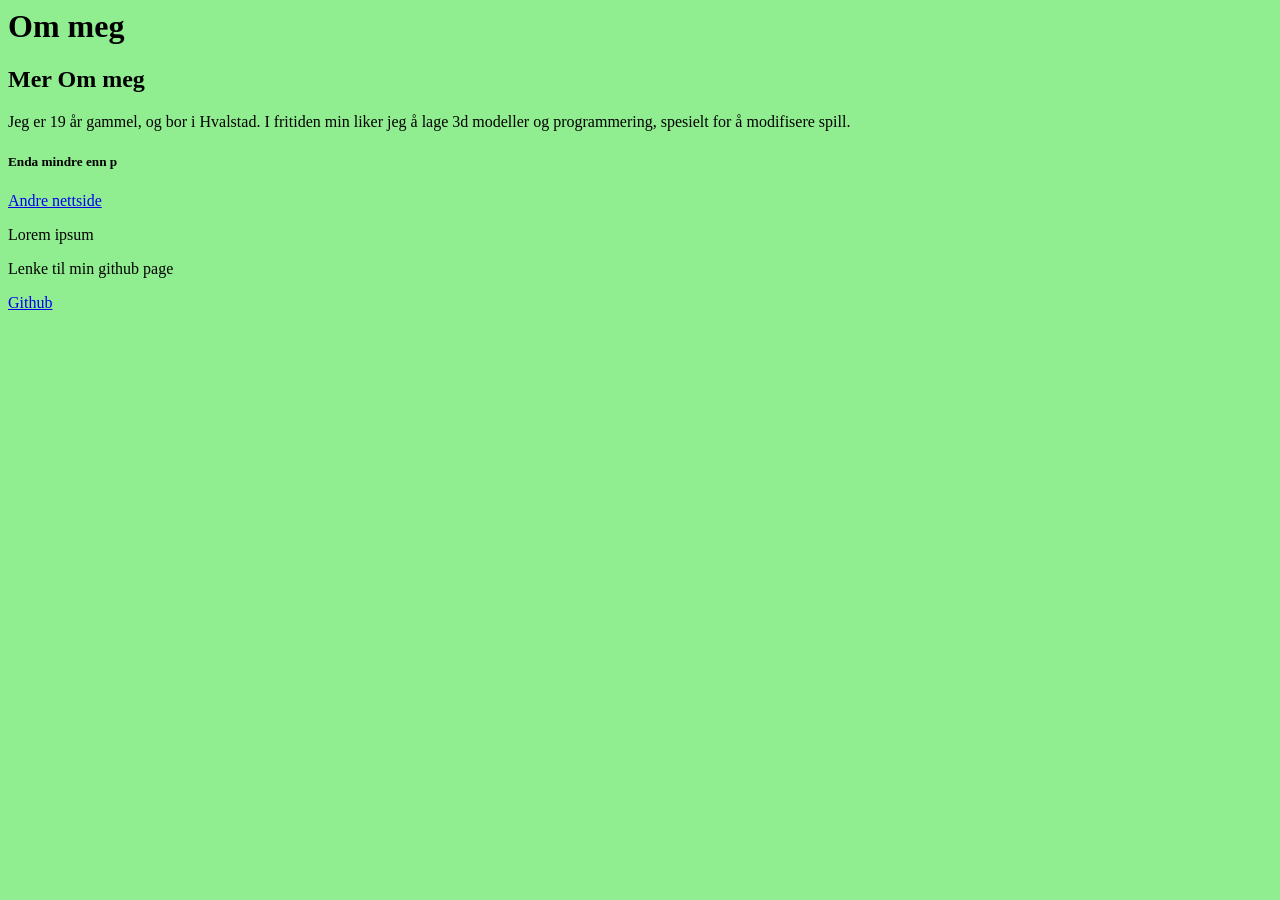
==== index.html @ 06962be5 "anchor tag" ====
<html lang="nb">
  <head>
    <meta charset="UTF-8" />
    <meta name="viewport" content="width=device-width, initial-scale=1.0" />
    <title>Om Sebastian Qvam</title>
  </head>

  <body bgcolor="lightgreen">
    <h1>Om meg</h1>
    <h2>Mer Om meg</h2>
    <p>
      Jeg er 19 år gammel, og bor i Hvalstad. I fritiden min liker jeg å lage 3d
      modeller og programmering, spesielt for å modifisere spill.
    </p>
    <h5>Enda mindre enn p</h5>
    <a href="./Html/about.html">Andre nettside</a>
    <p>
      Lorem ipsum 
    </p>

    <p>Lenke til min github page</p>
    <a href="https://github.com/Sebastianvti">Github</a>
    
  </body>
</html>
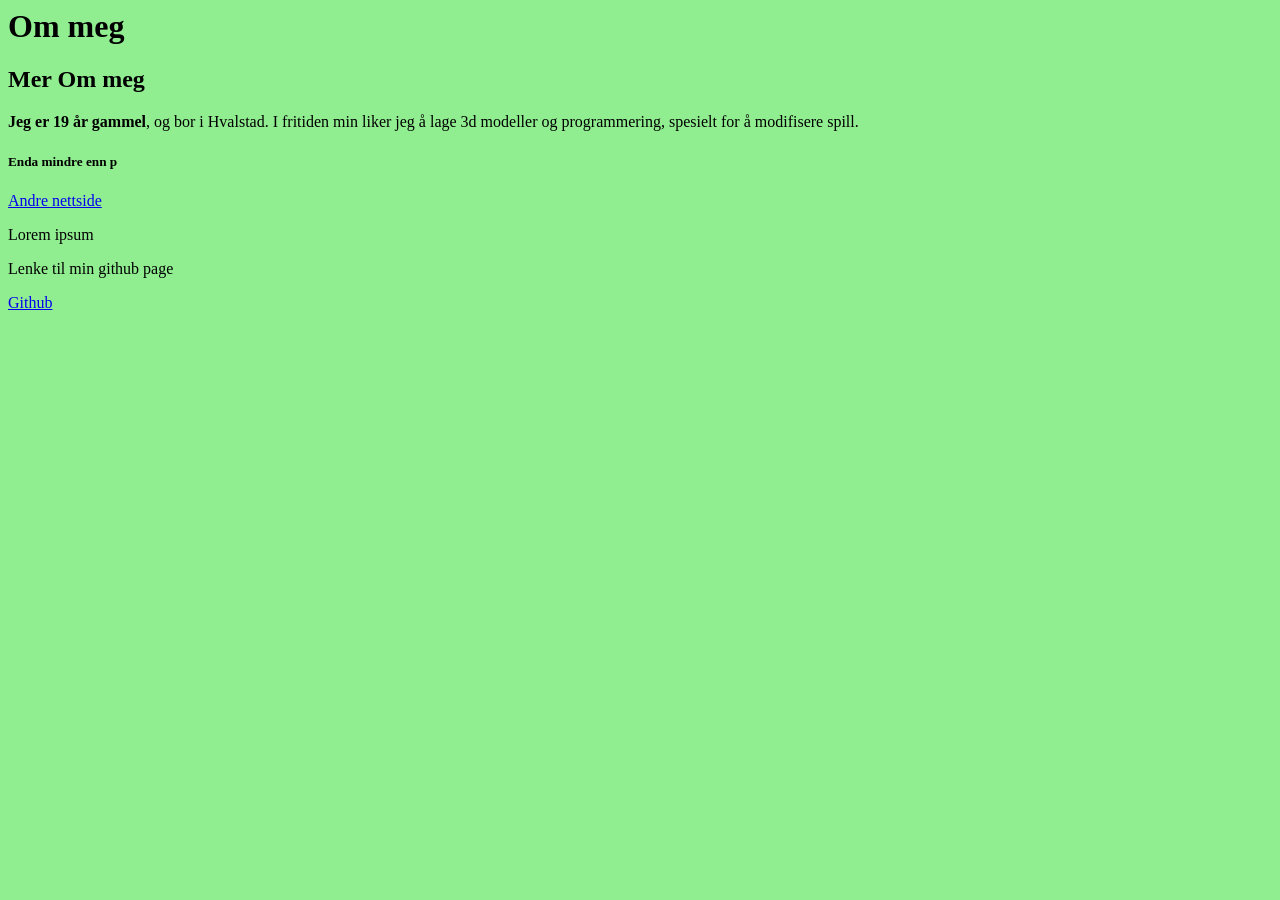
==== commit 562b20c3: "html tutorial finish" ====
--- a/index.html
+++ b/index.html
@@ -9,7 +9,7 @@
     <h1>Om meg</h1>
     <h2>Mer Om meg</h2>
     <p>
-      Jeg er 19 år gammel, og bor i Hvalstad. I fritiden min liker jeg å lage 3d
+      <b>Jeg er 19 år gammel</b>, og bor i Hvalstad. I fritiden min liker jeg å lage 3d
       modeller og programmering, spesielt for å modifisere spill.
     </p>
     <h5>Enda mindre enn p</h5>
@@ -19,7 +19,7 @@
     </p>
 
     <p>Lenke til min github page</p>
-    <a href="https://github.com/Sebastianvti">Github</a>
+    <a href="https://github.com/Sebastianvti" target ="_blank">Github</a>
     
   </body>
 </html>
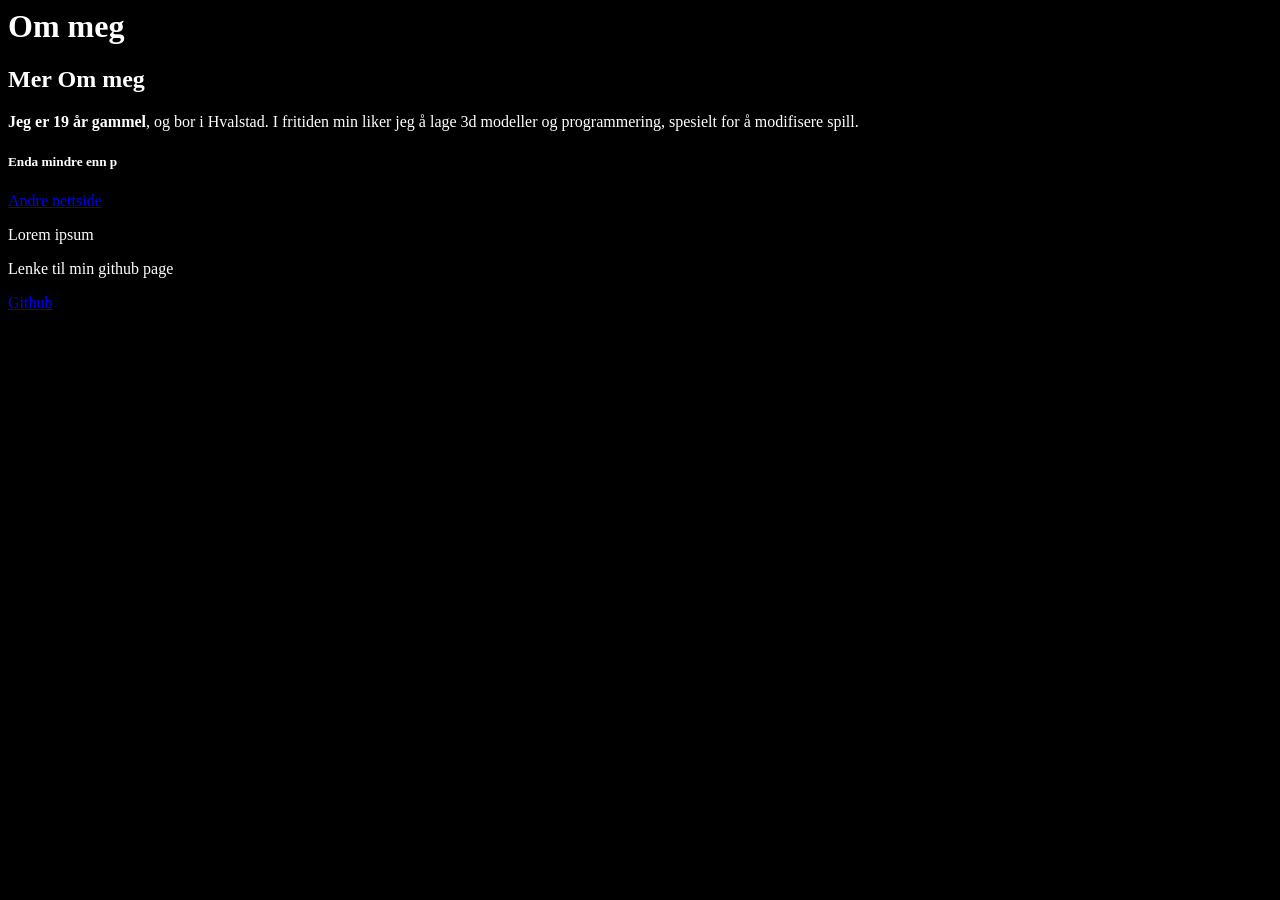
==== commit 51ce100b: "CSS" ====
--- a/index.html
+++ b/index.html
@@ -4,8 +4,8 @@
     <meta name="viewport" content="width=device-width, initial-scale=1.0" />
     <title>Om Sebastian Qvam</title>
   </head>
-
-  <body bgcolor="lightgreen">
+<link rel="stylesheet" href="css/style.css">
+  <body>
     <h1>Om meg</h1>
     <h2>Mer Om meg</h2>
     <p>
--- a/css/style.css
+++ b/css/style.css
@@ -0,0 +1,11 @@
+body {
+    background-color: rgb(0, 0, 0);
+}
+
+h1,h2,h3,h4,h5 {
+    color: white;
+}
+
+p {
+    color: white;
+}
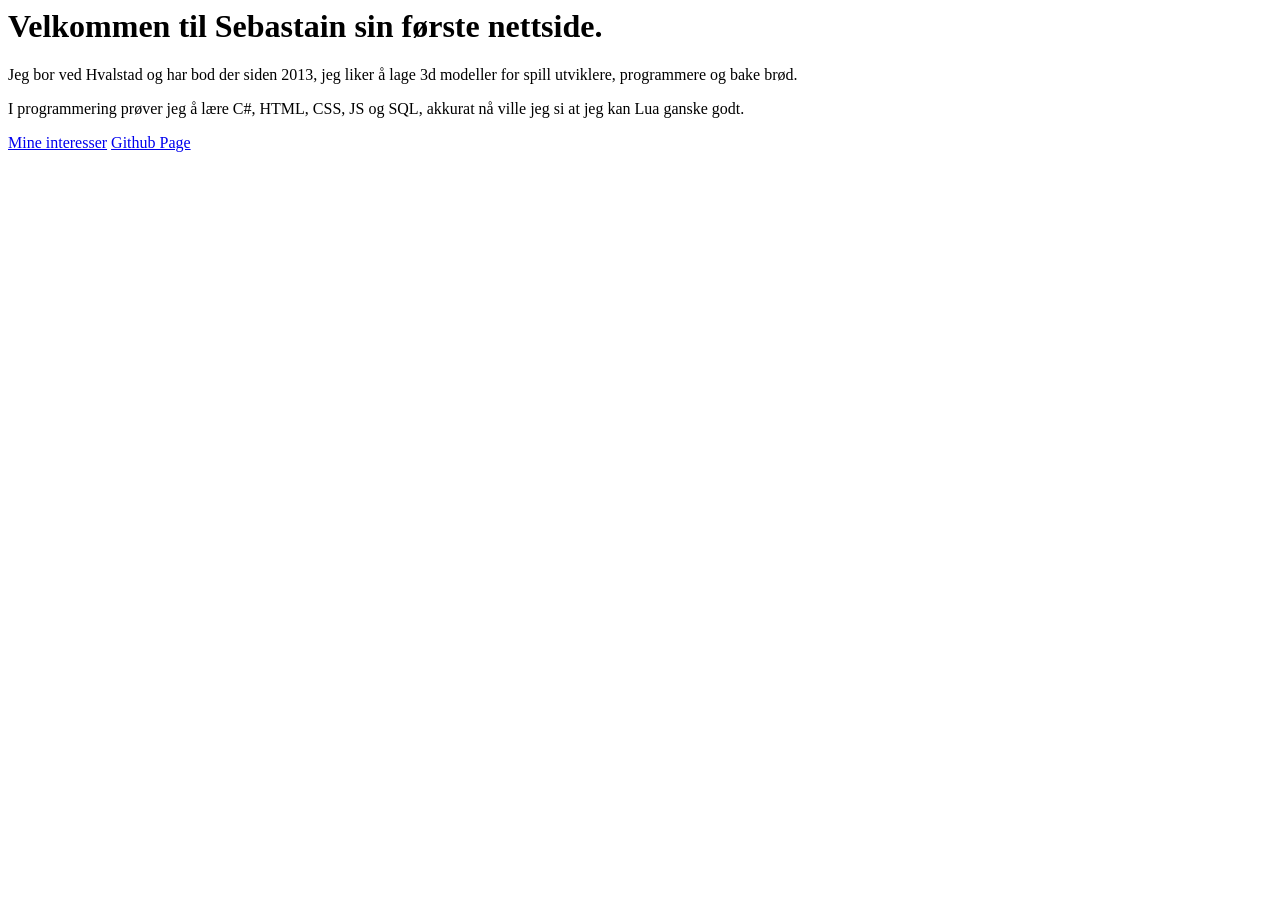
==== commit 0cca1210: "css update" ====
--- a/index.html
+++ b/index.html
@@ -2,24 +2,21 @@
   <head>
     <meta charset="UTF-8" />
     <meta name="viewport" content="width=device-width, initial-scale=1.0" />
-    <title>Om Sebastian Qvam</title>
+    <title>Dokument Sebastian</title>
   </head>
-<link rel="stylesheet" href="css/style.css">
+  <link rel="stylesheet" href="CSS/Style.css"/>
   <body>
-    <h1>Om meg</h1>
-    <h2>Mer Om meg</h2>
+    <h1>Velkommen til Sebastain sin første nettside.</h1>
     <p>
-      <b>Jeg er 19 år gammel</b>, og bor i Hvalstad. I fritiden min liker jeg å lage 3d
-      modeller og programmering, spesielt for å modifisere spill.
+      Jeg bor ved Hvalstad og har bod der siden 2013, jeg liker å lage 3d
+      modeller for spill utviklere, programmere og bake brød. 
     </p>
-    <h5>Enda mindre enn p</h5>
-    <a href="./Html/about.html">Andre nettside</a>
-    <p>
-      Lorem ipsum 
+    <p> 
+      I programmering
+      prøver jeg å lære C#, HTML, CSS, JS og SQL, akkurat nå ville jeg si at jeg
+      kan Lua ganske godt.
     </p>
-
-    <p>Lenke til min github page</p>
-    <a href="https://github.com/Sebastianvti" target ="_blank">Github</a>
-    
+    <a href="Html/interesser.html">Mine interesser</a>
+    <a href=https://github.com/Sebastianvti target="_blank">Github Page</a>
   </body>
 </html>
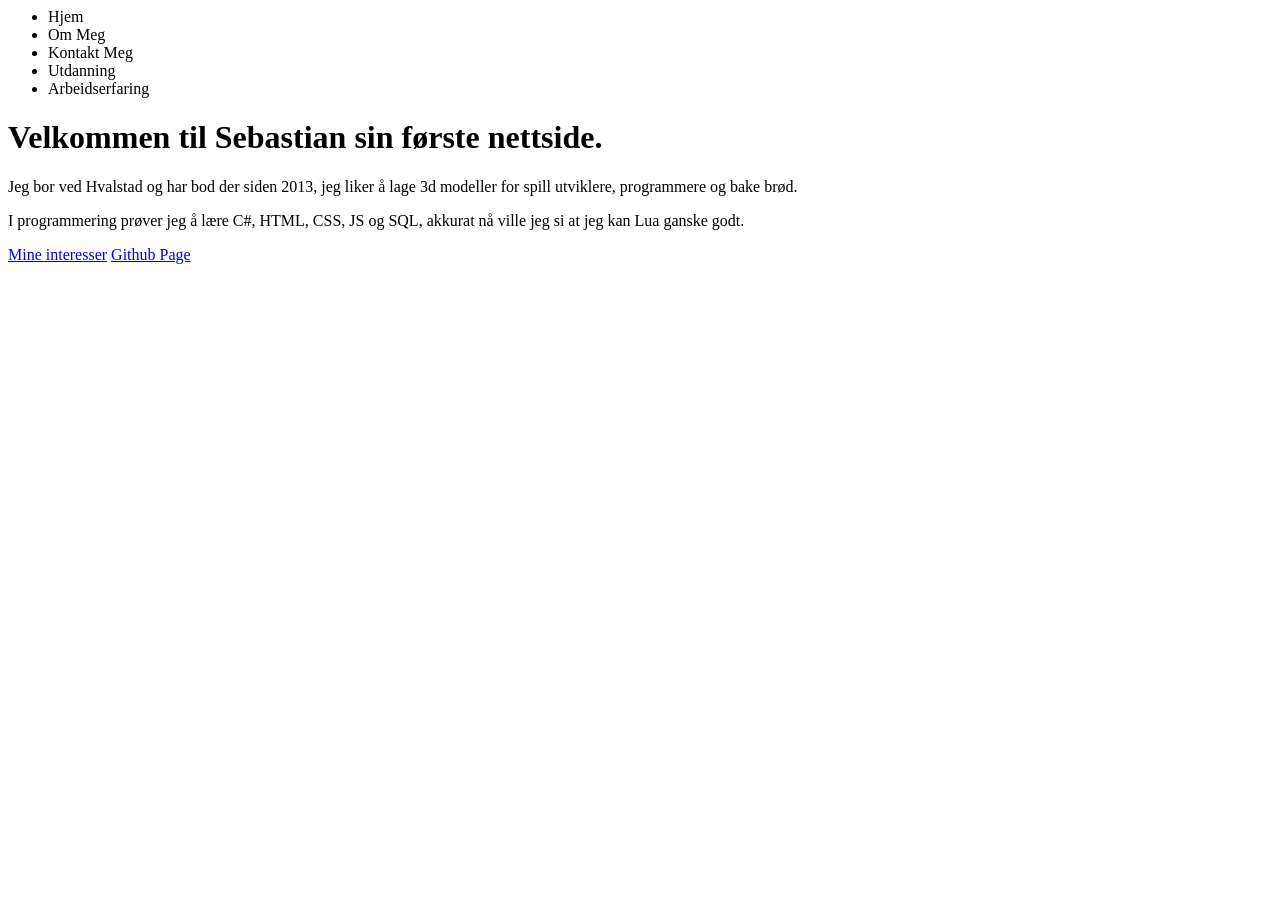
==== commit a267b606: "feat: more css" ====
--- a/index.html
+++ b/index.html
@@ -6,7 +6,17 @@
   </head>
   <link rel="stylesheet" href="CSS/Style.css"/>
   <body>
-    <h1>Velkommen til Sebastain sin første nettside.</h1>
+    <nav> 
+      <ul>
+        <li>Hjem</li>
+        <li>Om Meg</li>
+        <li>Kontakt Meg</li>
+        <li>Utdanning</li>
+        <li>Arbeidserfaring</li>
+      </ul>
+    </nav>
+
+    <h1>Velkommen til Sebastian sin første nettside.</h1>
     <p>
       Jeg bor ved Hvalstad og har bod der siden 2013, jeg liker å lage 3d
       modeller for spill utviklere, programmere og bake brød. 
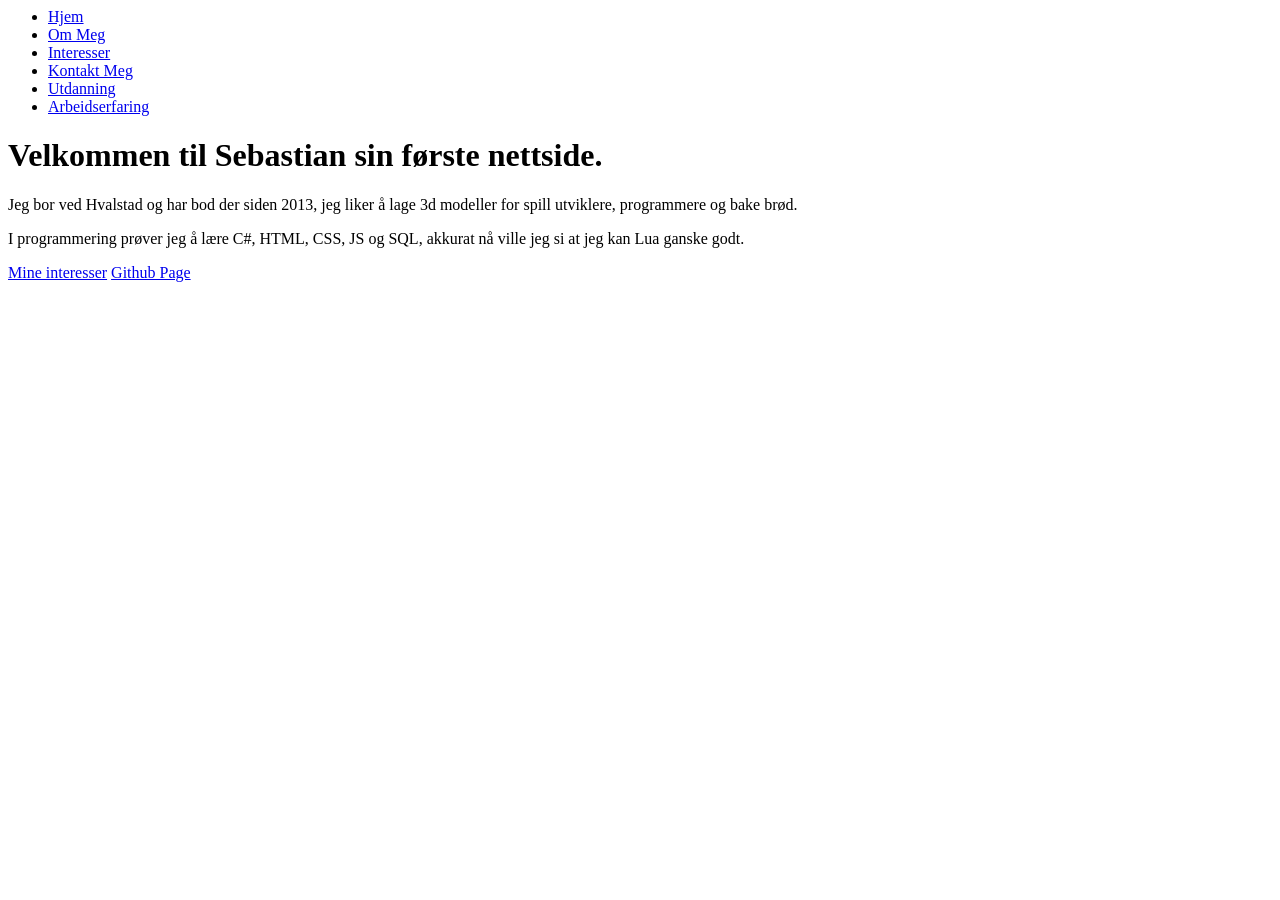
==== commit 11e7394f: "chore: all pages" ====
--- a/index.html
+++ b/index.html
@@ -8,16 +8,17 @@
   <body>
     <nav> 
       <ul>
-        <li>Hjem</li>
-        <li>Om Meg</li>
-        <li>Kontakt Meg</li>
-        <li>Utdanning</li>
-        <li>Arbeidserfaring</li>
+        <li><a href="index.html">Hjem</a></li>
+        <li><a href="#ommeg">Om Meg</a></li>
+        <li><a href="Html/interesser.html">Interesser</a></li>
+        <li><a href="Html/Kontakt-meg.html">Kontakt Meg</a></li>
+        <li><a href="Html/Utdanning.html">Utdanning</a></li>
+        <li><a href="Html/Arbeidserfaring.html">Arbeidserfaring</a></li>
       </ul>
     </nav>
 
     <h1>Velkommen til Sebastian sin første nettside.</h1>
-    <p>
+    <p id = "ommeg">
       Jeg bor ved Hvalstad og har bod der siden 2013, jeg liker å lage 3d
       modeller for spill utviklere, programmere og bake brød. 
     </p>
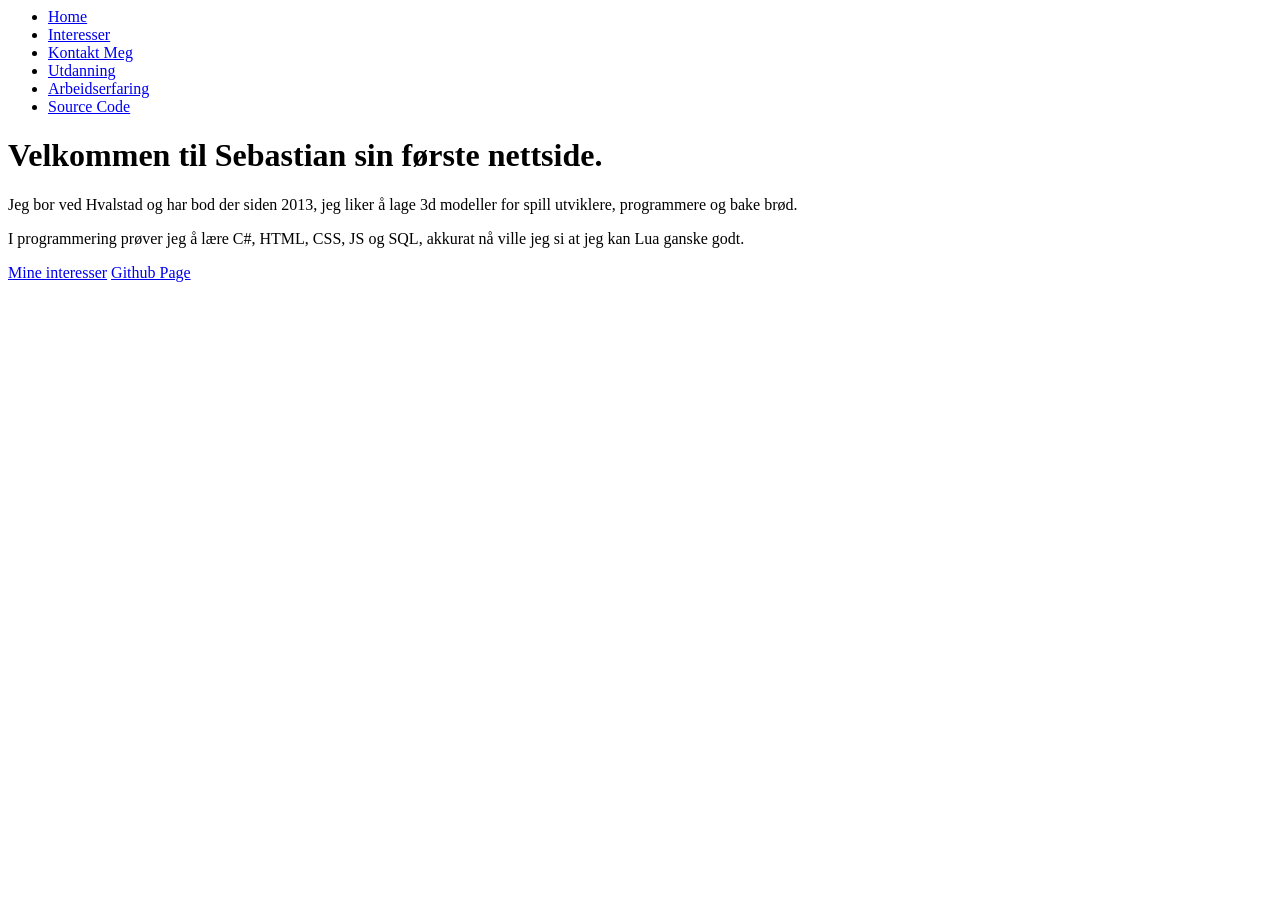
==== commit c25f7672: "feat: kontakt meg" ====
--- a/index.html
+++ b/index.html
@@ -5,18 +5,16 @@
     <title>Dokument Sebastian</title>
   </head>
   <link rel="stylesheet" href="CSS/Style.css"/>
-  <body>
-    <nav> 
-      <ul>
-        <li><a href="index.html">Hjem</a></li>
-        <li><a href="#ommeg">Om Meg</a></li>
-        <li><a href="Html/interesser.html">Interesser</a></li>
-        <li><a href="Html/Kontakt-meg.html">Kontakt Meg</a></li>
-        <li><a href="Html/Utdanning.html">Utdanning</a></li>
-        <li><a href="Html/Arbeidserfaring.html">Arbeidserfaring</a></li>
-      </ul>
-    </nav>
-
+  <nav>
+    <ul>
+    <li><a href="./index.html">Home</a></li>
+    <li><a href="./Html/interesser.html">Interesser</a></li>
+    <li><a href="./Html/Kontakt-meg.html">Kontakt Meg</a></li>
+    <li><a href="./Html/Utdanning.html">Utdanning</a></li>
+    <li><a href="./Html/Arbeidserfaring.html">Arbeidserfaring</a></li>
+    <li><a href="https://github.com/Sebastianvti/HTML-and-CSS-VG1-IMA" target="_blank">Source Code</a></li>
+    </ul>
+  </nav>
     <h1>Velkommen til Sebastian sin første nettside.</h1>
     <p id = "ommeg">
       Jeg bor ved Hvalstad og har bod der siden 2013, jeg liker å lage 3d
@@ -26,6 +24,10 @@
       I programmering
       prøver jeg å lære C#, HTML, CSS, JS og SQL, akkurat nå ville jeg si at jeg
       kan Lua ganske godt.
+
+
+    </div>
+
     </p>
     <a href="Html/interesser.html">Mine interesser</a>
     <a href=https://github.com/Sebastianvti target="_blank">Github Page</a>
